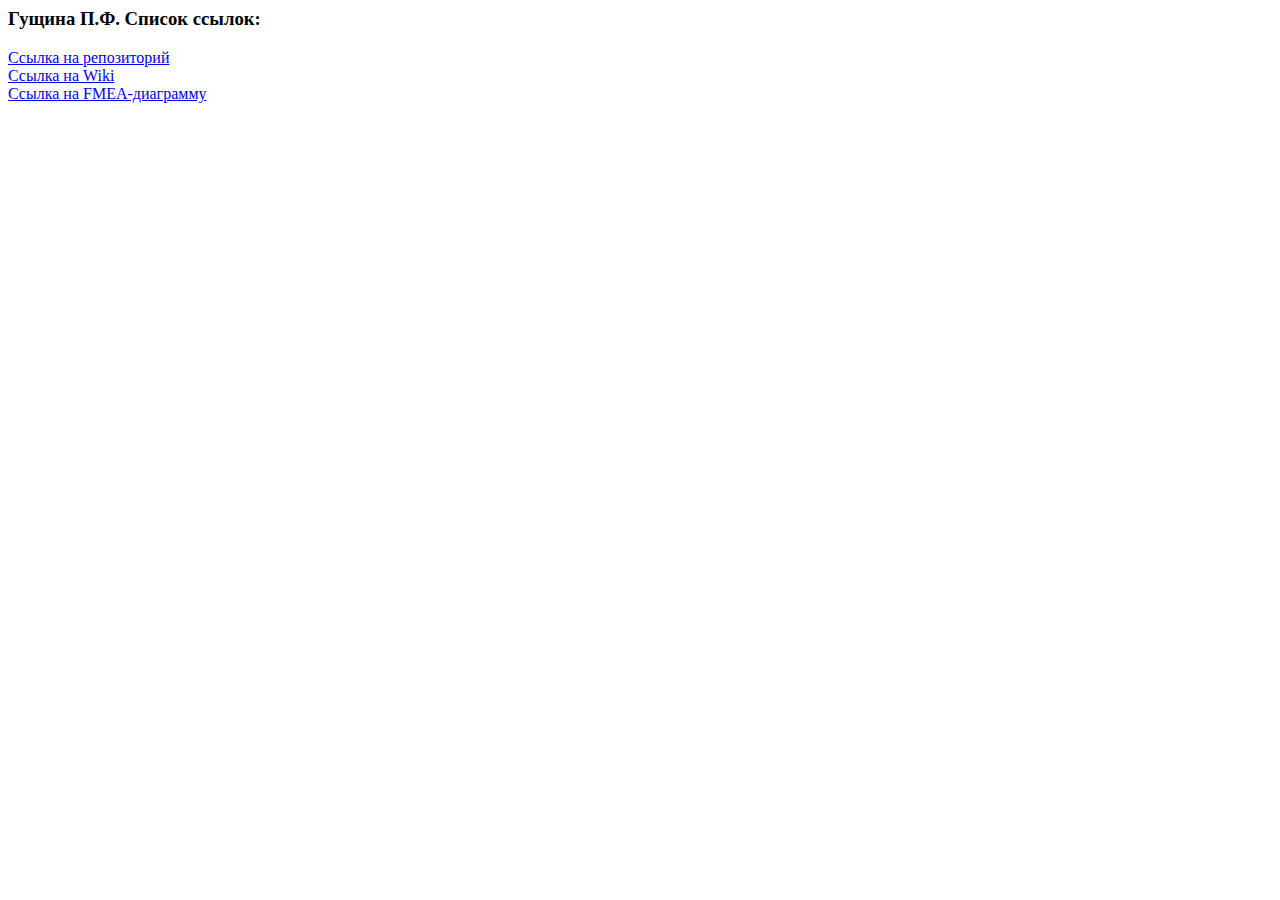
==== index.html @ 1fe4d7c2 "Update index.html" ====
<html>
 <head>
  <meta http-equiv="Content-Type" content="text/html; charset=utf-8">
  <title>Ссылки на репозиторий и pages</title>
 </head>
 <body>
  <h3> Гущина П.Ф.  Список ссылок:</h3>

  
<p>  <a href="https://github.com/norowaretta/norowaretta">Ссылка на репозиторий</a> <br>
 
 <a href="https://github.com/norowaretta/norowaretta/wiki">Ссылка на Wiki</a> <br>
 
<a href="https://github.com/norowaretta/norowaretta/wiki/FMEA-%D0%B0%D0%BD%D0%B0%D0%BB%D0%B8%D0%B7">Ссылка на FMEA-диаграмму</a> <br> </p>

  
 </body>
</html>
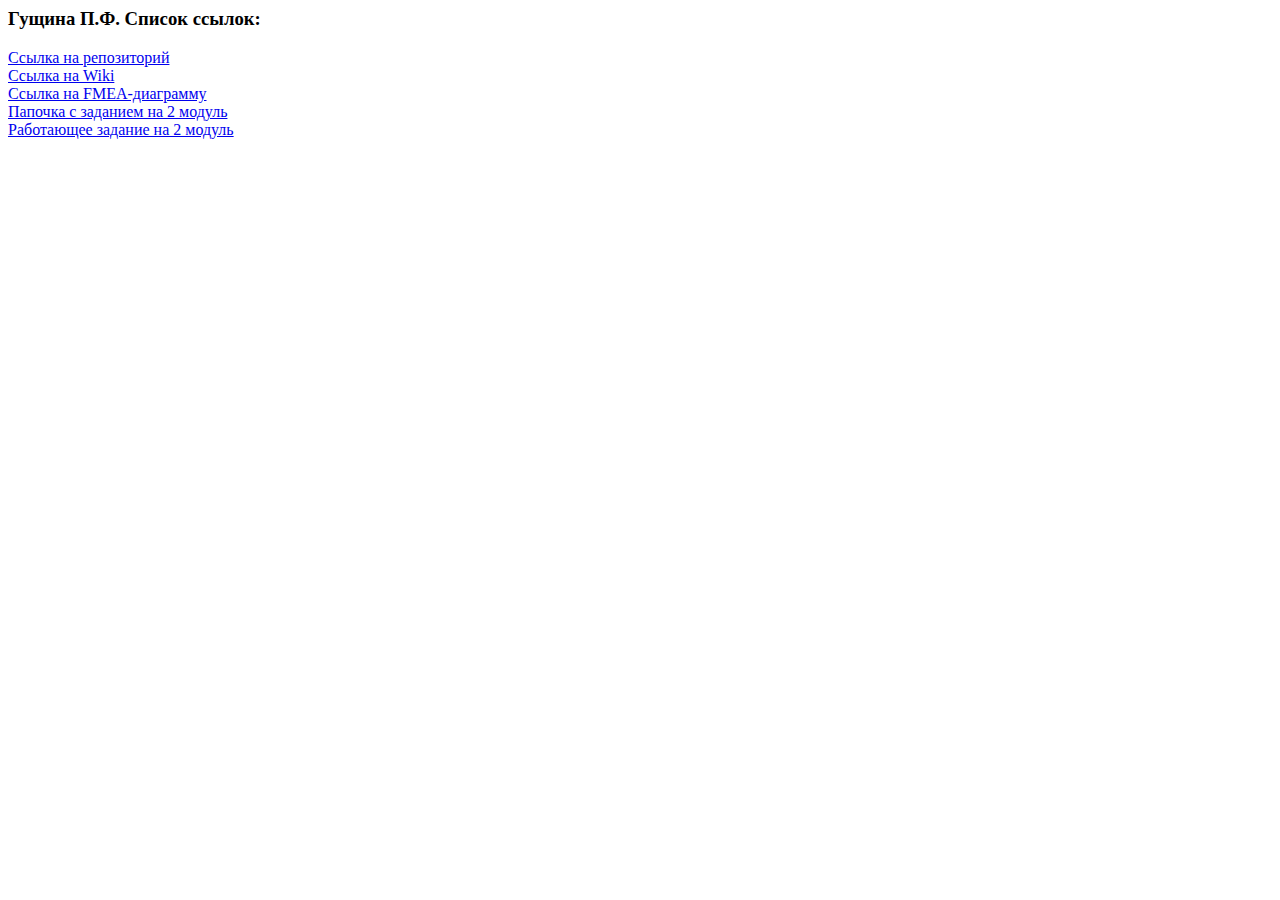
==== commit 5e55c7d2: "Update index.html" ====
--- a/index.html
+++ b/index.html
@@ -12,7 +12,12 @@
  
  <a href="https://github.com/norowaretta/norowaretta/wiki">Ссылка на Wiki</a> <br>
  
-<a href="https://github.com/norowaretta/norowaretta/wiki/FMEA-%D0%B0%D0%BD%D0%B0%D0%BB%D0%B8%D0%B7">Ссылка на FMEA-диаграмму</a> <br> </p>
+<a href="https://github.com/norowaretta/norowaretta/wiki/FMEA-%D0%B0%D0%BD%D0%B0%D0%BB%D0%B8%D0%B7">Ссылка на FMEA-диаграмму</a> <br> 
+  
+<a href="https://github.com/norowaretta/norowaretta/tree/master/modulshop">Папочка с заданием на 2 модуль</a> <br>
+  
+<a href="https://github.com/norowaretta/norowaretta/wiki">Работающее задание на 2 модуль</a> <br>
+  </p>
 
   
  </body>
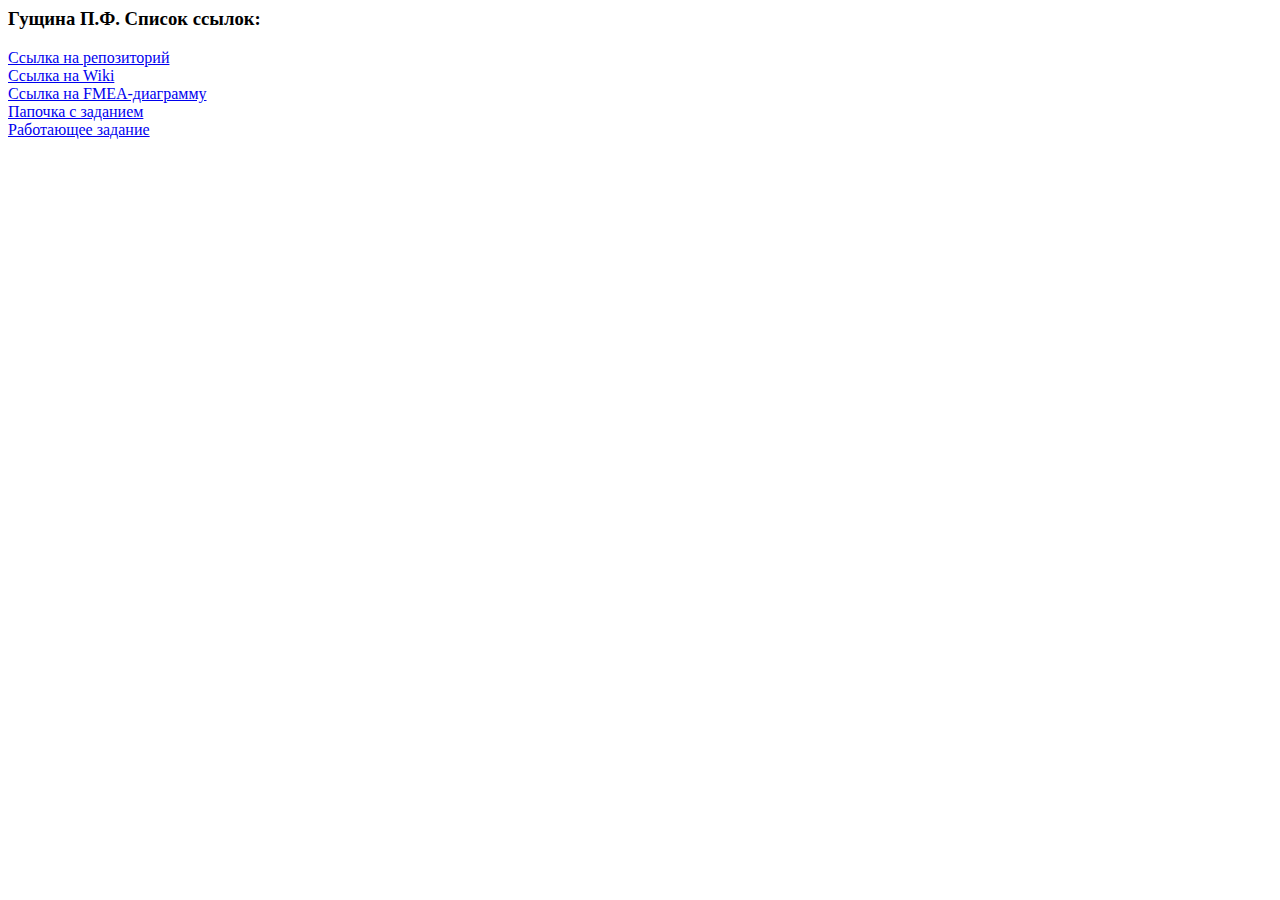
==== commit 99f8d39a: "Update index.html" ====
--- a/index.html
+++ b/index.html
@@ -14,9 +14,9 @@
  
 <a href="https://github.com/norowaretta/norowaretta/wiki/FMEA-%D0%B0%D0%BD%D0%B0%D0%BB%D0%B8%D0%B7">Ссылка на FMEA-диаграмму</a> <br> 
   
-<a href="https://github.com/norowaretta/norowaretta/tree/master/modulshop">Папочка с заданием на 2 модуль</a> <br>
+<a href="https://github.com/norowaretta/norowaretta/tree/master/modulshop">Папочка с заданием</a> <br>
   
-<a href="https://github.com/norowaretta/norowaretta/wiki">Работающее задание на 2 модуль</a> <br>
+<a href="https://github.com/norowaretta/norowaretta/wiki">Работающее задание</a> <br>
   </p>
 
   
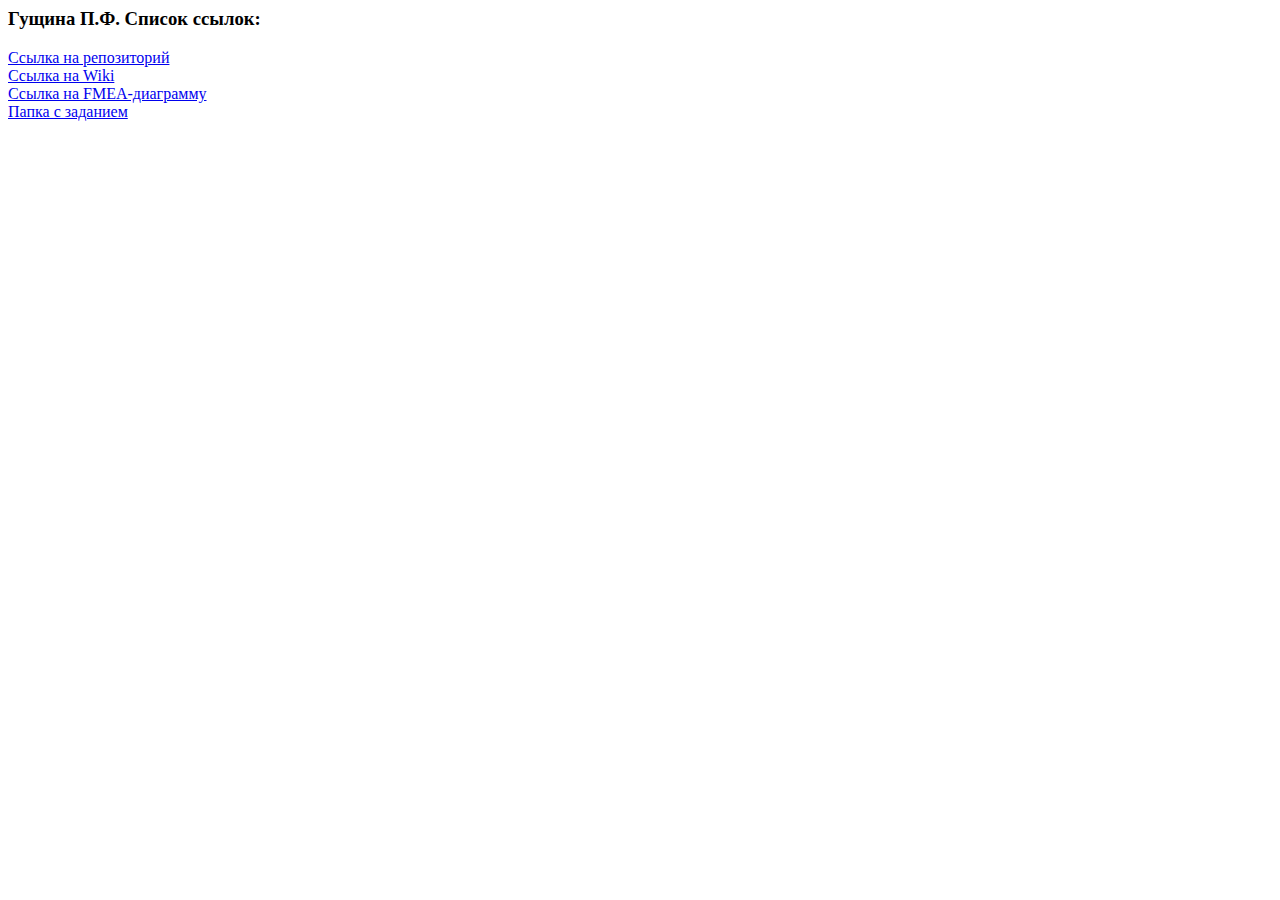
==== commit bde1de36: "Update index.html" ====
--- a/index.html
+++ b/index.html
@@ -14,9 +14,8 @@
  
 <a href="https://github.com/norowaretta/norowaretta/wiki/FMEA-%D0%B0%D0%BD%D0%B0%D0%BB%D0%B8%D0%B7">Ссылка на FMEA-диаграмму</a> <br> 
   
-<a href="https://github.com/norowaretta/norowaretta/tree/master/modulshop">Папочка с заданием</a> <br>
-  
-<a href="https://github.com/norowaretta/norowaretta/wiki">Работающее задание</a> <br>
+ <a href="https://github.com/norowaretta/norowaretta/tree/master/modulshop">Папка с заданием </a> <br/>
+ 
   </p>
 
   
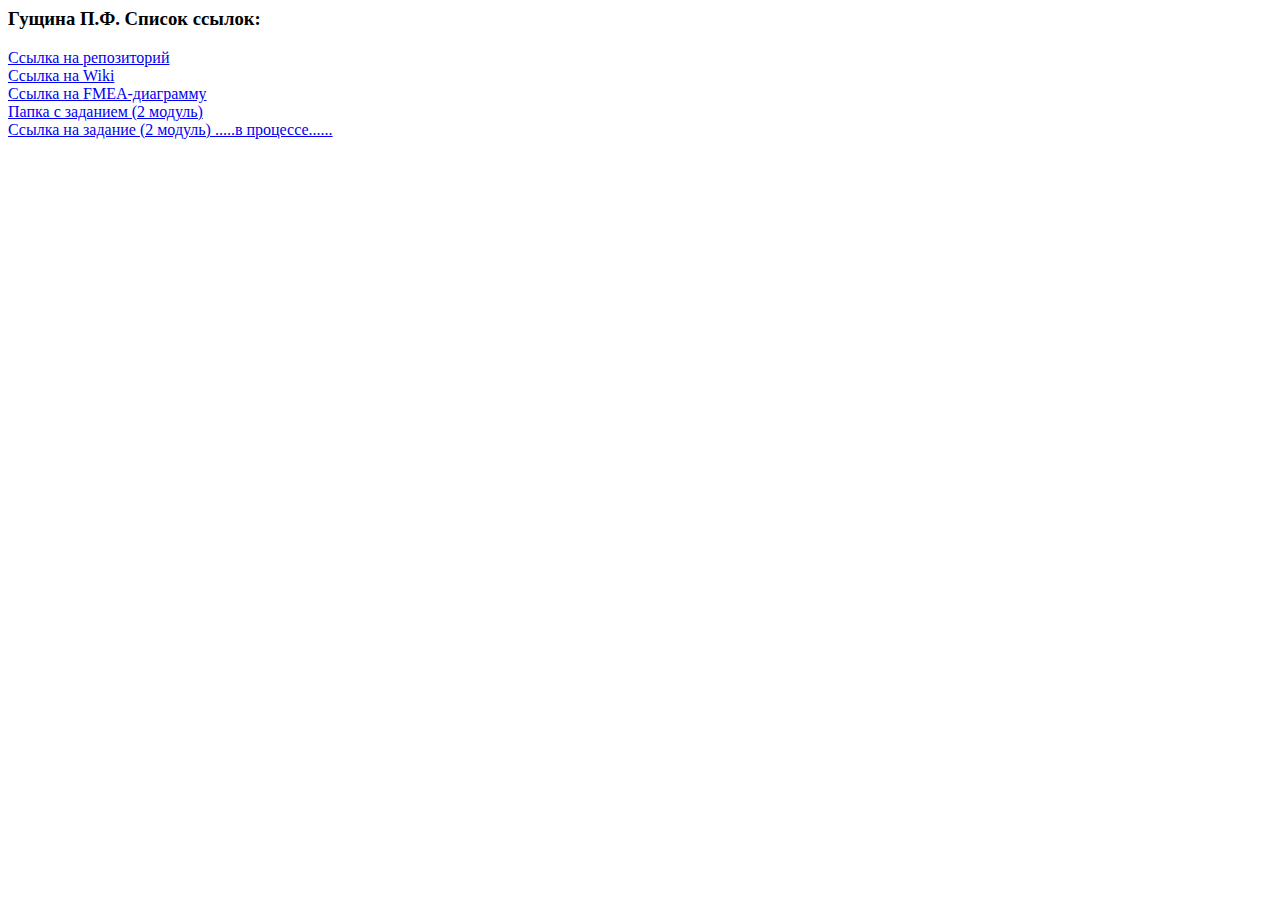
==== commit 9e685114: "Update index.html" ====
--- a/index.html
+++ b/index.html
@@ -14,7 +14,9 @@
  
 <a href="https://github.com/norowaretta/norowaretta/wiki/FMEA-%D0%B0%D0%BD%D0%B0%D0%BB%D0%B8%D0%B7">Ссылка на FMEA-диаграмму</a> <br> 
   
- <a href="https://github.com/norowaretta/norowaretta/tree/master/modulshop">Папка с заданием </a> <br/>
+ <a href="https://github.com/norowaretta/norowaretta/tree/master/modulshop">Папка с заданием (2 модуль)</a> <br/>
+ 
+ <a href="https://norowaretta.github.io/norowaretta/modulshop/" > Ссылка на задание (2 модуль) .....в процессе...... <a/> <br/>
  
   </p>
 
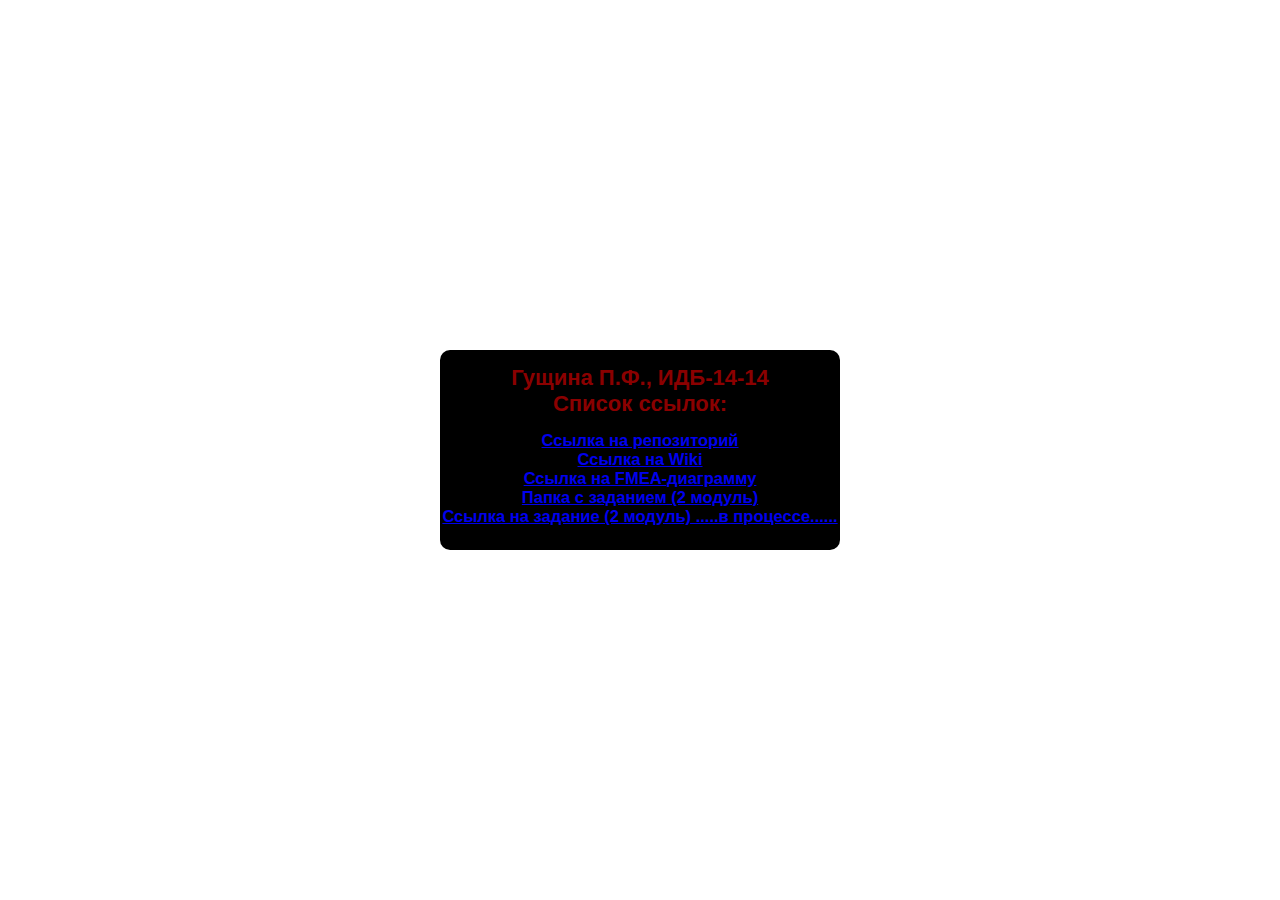
==== commit c23cc1c8: "Update index.html" ====
--- a/index.html
+++ b/index.html
@@ -1,25 +1,33 @@
+﻿<html>
+<head>
+<link rel="stylesheet" type="text/css" href="style.css">
+</head>
+<body>
+<div>	
+<div id="container" align="center">
+<div class="main">
+<div class="main_in_main">
+<div class="content"> 			
+<title>Ссылки на репозиторий и pages</title>
+</head>
+<body>
+<h1> Гущина П.Ф., ИДБ-14-14
+<br>Список ссылок:</br></h1>
+<p> 
+<h2>
+<a href="https://github.com/norowaretta/norowaretta">Ссылка на репозиторий</a> <br>
+<a href="https://github.com/norowaretta/norowaretta/wiki">Ссылка на Wiki</a> <br>
+<a href="https://github.com/norowaretta/norowaretta/wiki/FMEA-%D0%B0%D0%BD%D0%B0%D0%BB%D0%B8%D0%B7">Ссылка на FMEA-диаграмму</a> <br> 
+<a href="https://github.com/norowaretta/norowaretta/tree/master/modulshop">Папка с заданием (2 модуль)</a> <br/>
+<a href="https://norowaretta.github.io/norowaretta/modulshop/" > Ссылка на задание (2 модуль) .....в процессе...... <a/> <br/> 
+</h2>
+</p>
+</body>				
+</div>
+</div>
+</div>
+</div>	
+</div>
+</body>
 
-<html>
- <head>
-  <meta http-equiv="Content-Type" content="text/html; charset=utf-8">
-  <title>Ссылки на репозиторий и pages</title>
- </head>
- <body>
-  <h3> Гущина П.Ф.  Список ссылок:</h3>
-
-  
-<p>  <a href="https://github.com/norowaretta/norowaretta">Ссылка на репозиторий</a> <br>
- 
- <a href="https://github.com/norowaretta/norowaretta/wiki">Ссылка на Wiki</a> <br>
- 
-<a href="https://github.com/norowaretta/norowaretta/wiki/FMEA-%D0%B0%D0%BD%D0%B0%D0%BB%D0%B8%D0%B7">Ссылка на FMEA-диаграмму</a> <br> 
-  
- <a href="https://github.com/norowaretta/norowaretta/tree/master/modulshop">Папка с заданием (2 модуль)</a> <br/>
- 
- <a href="https://norowaretta.github.io/norowaretta/modulshop/" > Ссылка на задание (2 модуль) .....в процессе...... <a/> <br/>
- 
-  </p>
-
-  
- </body>
 </html>
--- a/style.css
+++ b/style.css
@@ -0,0 +1,32 @@
+body {
+    margin:0;
+    padding:0; 
+    background: url(moon.png) 100% 100% no-repeat; 
+    background-size: cover; 
+    font-family: Verdana, Geneva, Arial, Helvetica, sans-serif;
+    font-size: 11px;
+    color: darkred;
+}
+#container {
+    width:400px; 
+    height:200px; 
+    margin:0 auto;
+    overflow:visible;
+    position:absolute;
+    left:50%;
+    top:50%;
+	border-radius: 10px;
+    margin-left:-200px; 
+    margin-top:-100px; 
+    background:black;
+}
+.main {
+    height:100%;
+}
+.main_in_main {
+    height:100%;
+}
+.content {
+    padding-top:0px;
+    height:200px;
+}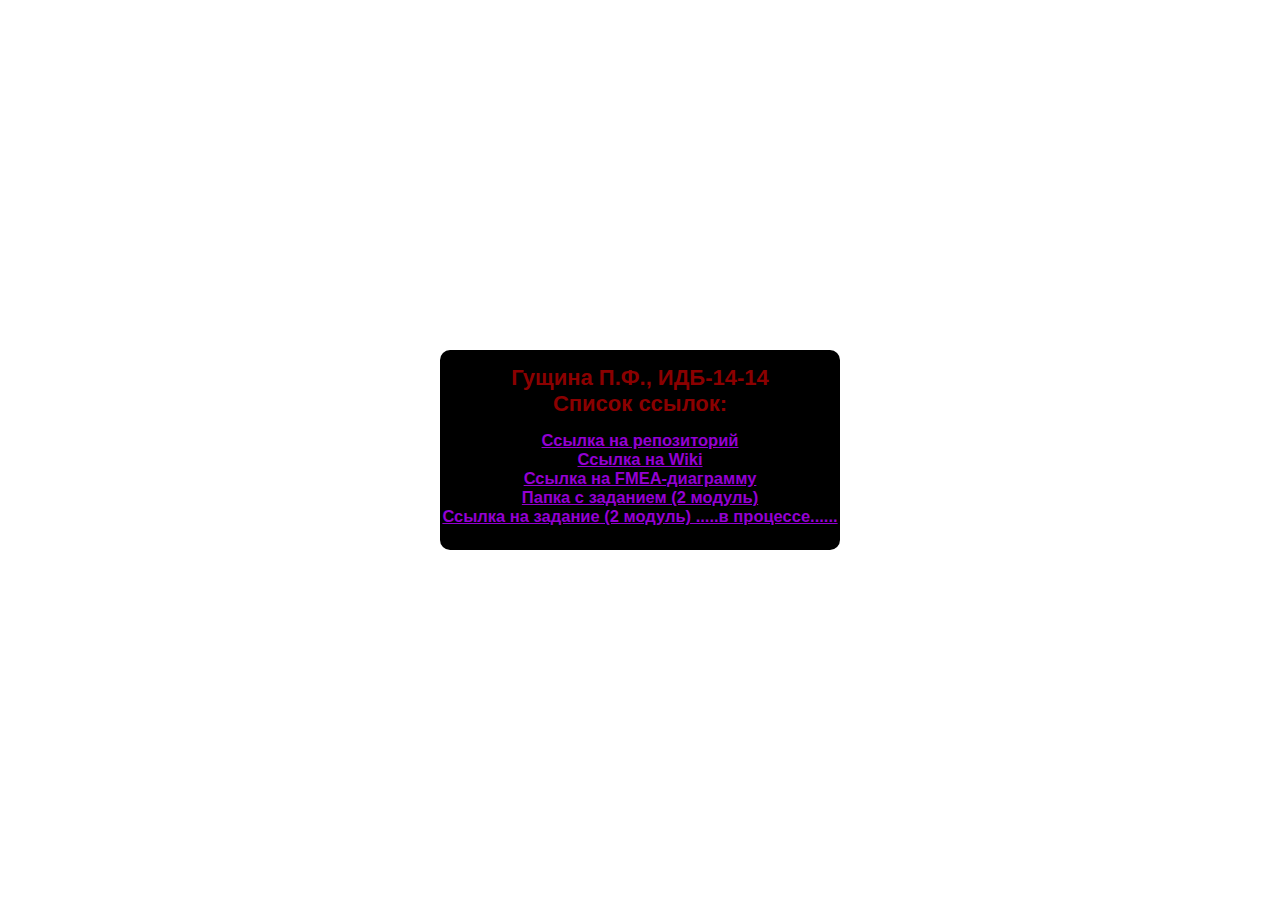
==== commit 721a50de: "Update index.html" ====
--- a/index.html
+++ b/index.html
@@ -3,6 +3,7 @@
 <link rel="stylesheet" type="text/css" href="style.css">
 </head>
 <body>
+<body link="darkviolet" vlink="darkred" alink="red">
 <div>	
 <div id="container" align="center">
 <div class="main">
